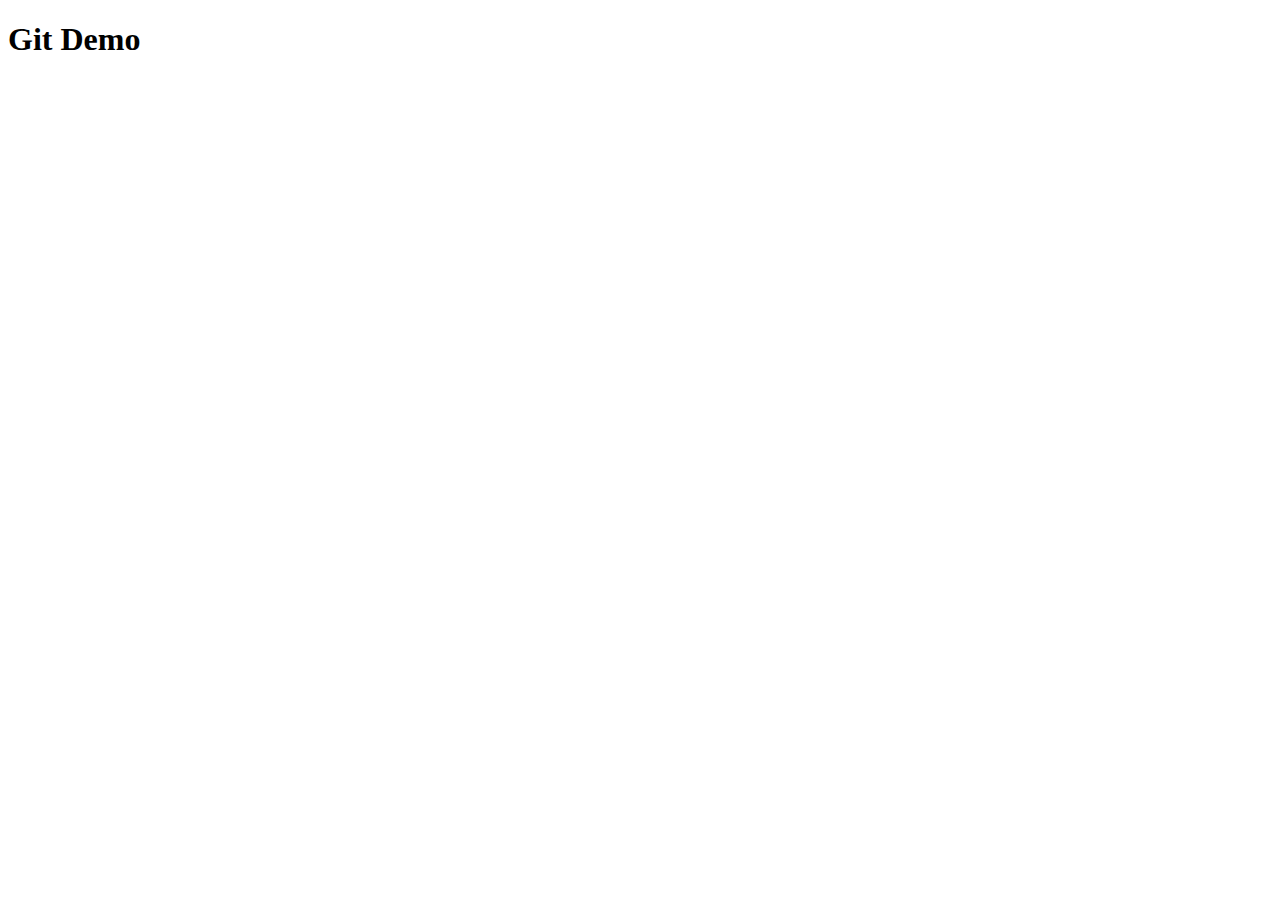
==== index.html @ a0654dc9 "Add index.html" ====
<!DOCTYPE html>
<html lang="en">
  <head>
    <meta charset="UTF-8" />
    <meta http-equiv="X-UA-Compatible" content="IE=edge" />
    <meta name="viewport" content="width=device-width, initial-scale=1.0" />
    <title>Document</title>
  </head>
  <body>
    <h1>Git Demo</h1>
  </body>
</html>
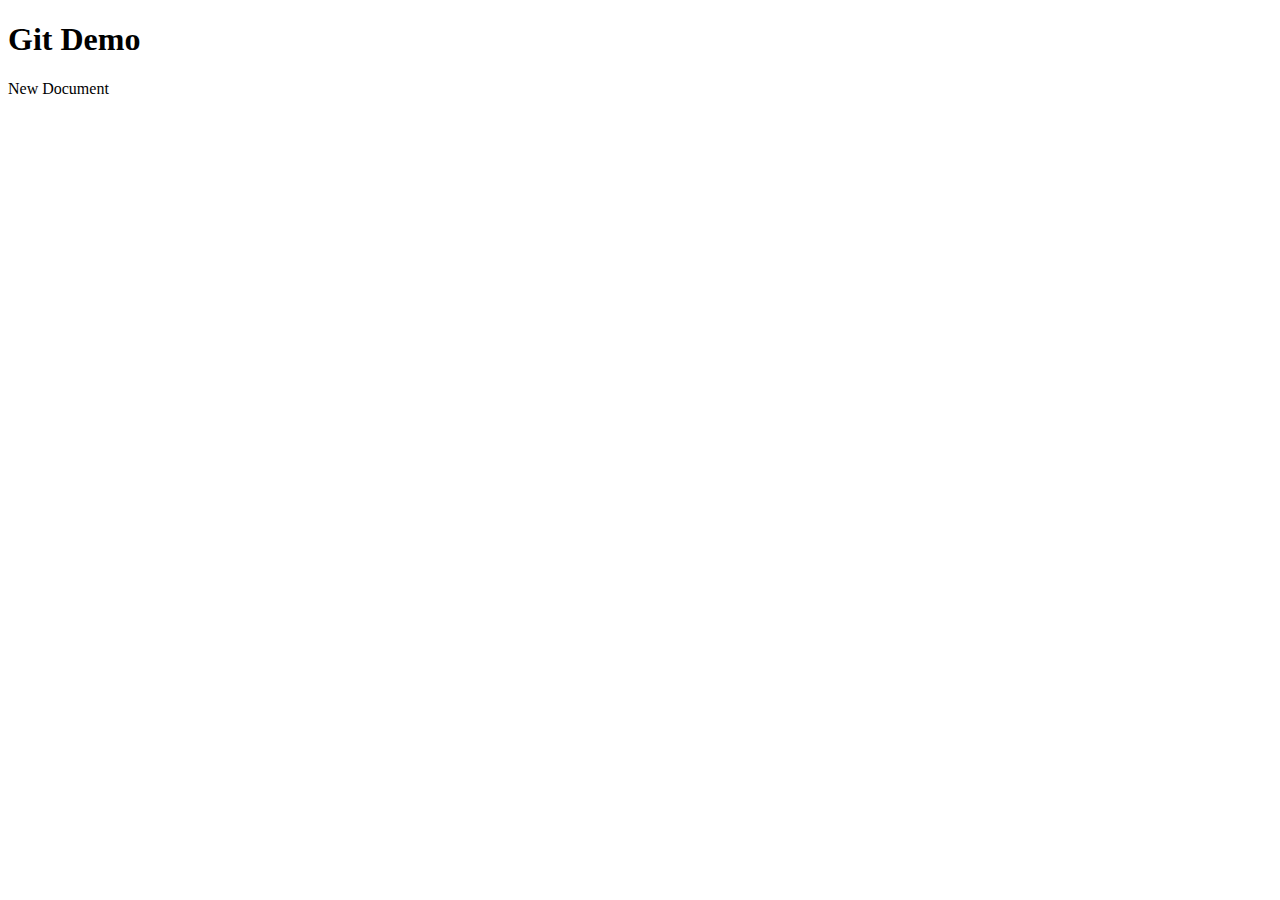
==== commit 803b0f1c: "Update index.html" ====
--- a/index.html
+++ b/index.html
@@ -8,5 +8,6 @@
   </head>
   <body>
     <h1>Git Demo</h1>
+    <div>New Document</div>
   </body>
 </html>
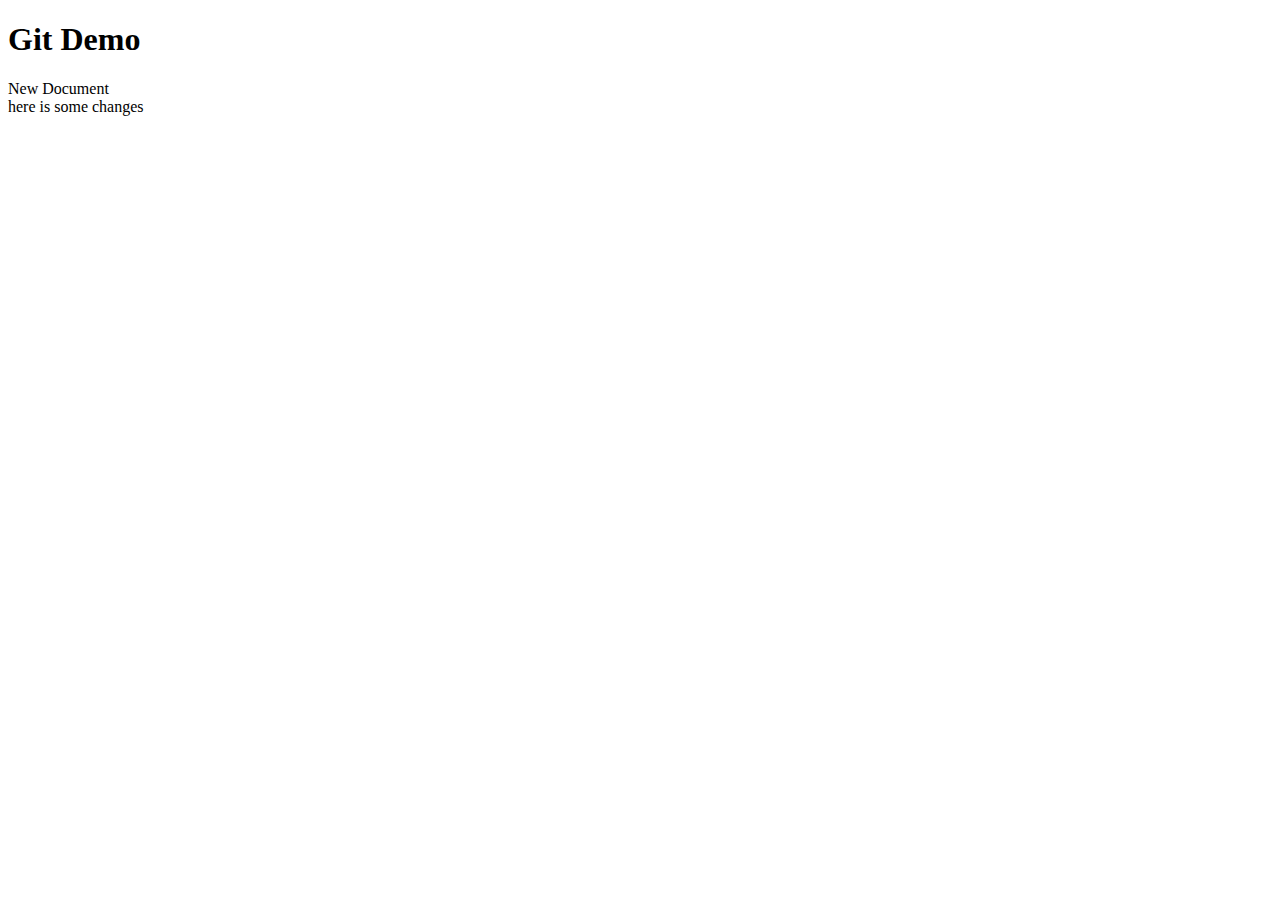
==== commit ec7ffadd: "Update index.html" ====
--- a/index.html
+++ b/index.html
@@ -9,5 +9,6 @@
   <body>
     <h1>Git Demo</h1>
     <div>New Document</div>
+    <div>here is some changes</div>
   </body>
 </html>
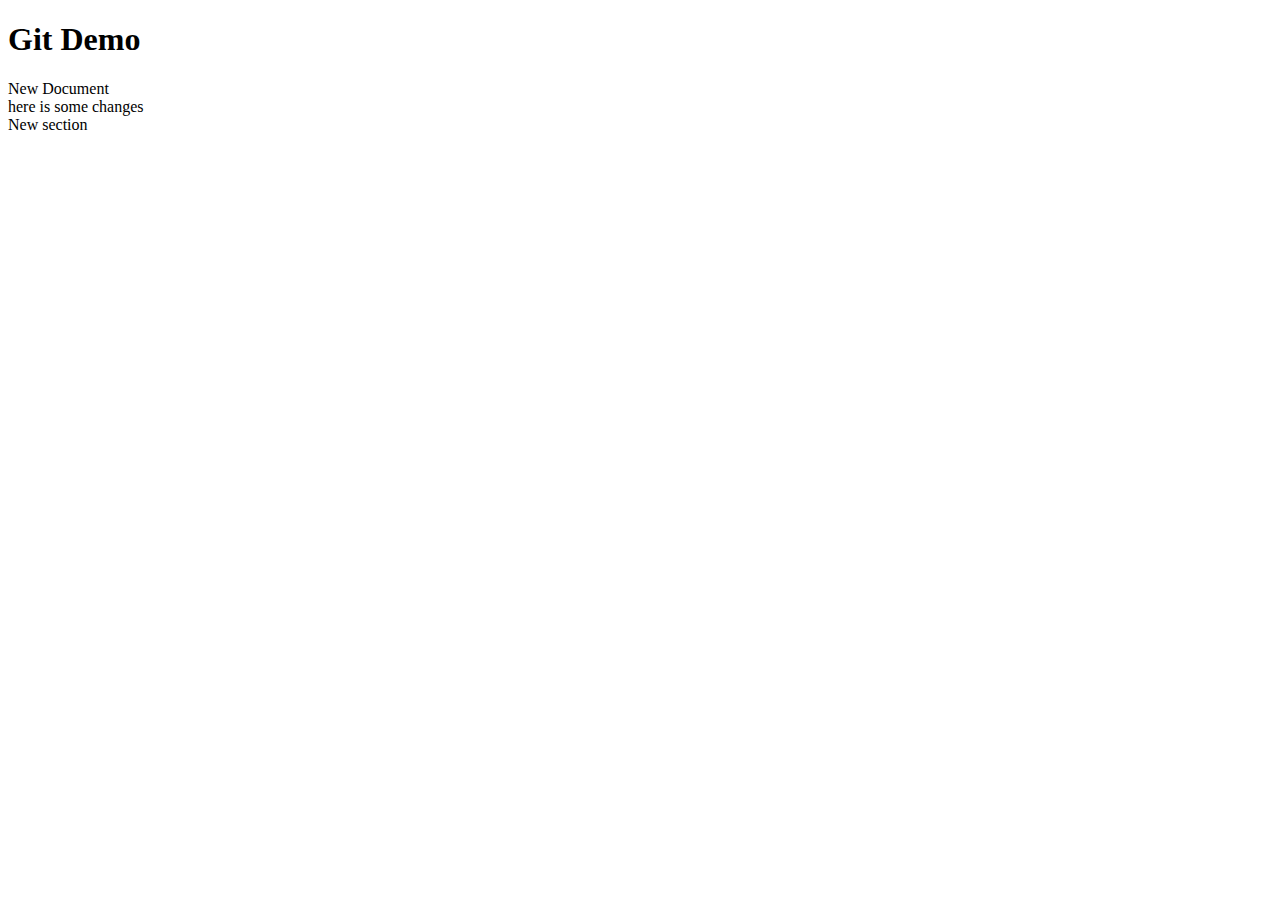
==== commit c62c78b6: "New Modifications" ====
--- a/index.html
+++ b/index.html
@@ -10,5 +10,6 @@
     <h1>Git Demo</h1>
     <div>New Document</div>
     <div>here is some changes</div>
+    <section>New section</section>
   </body>
 </html>
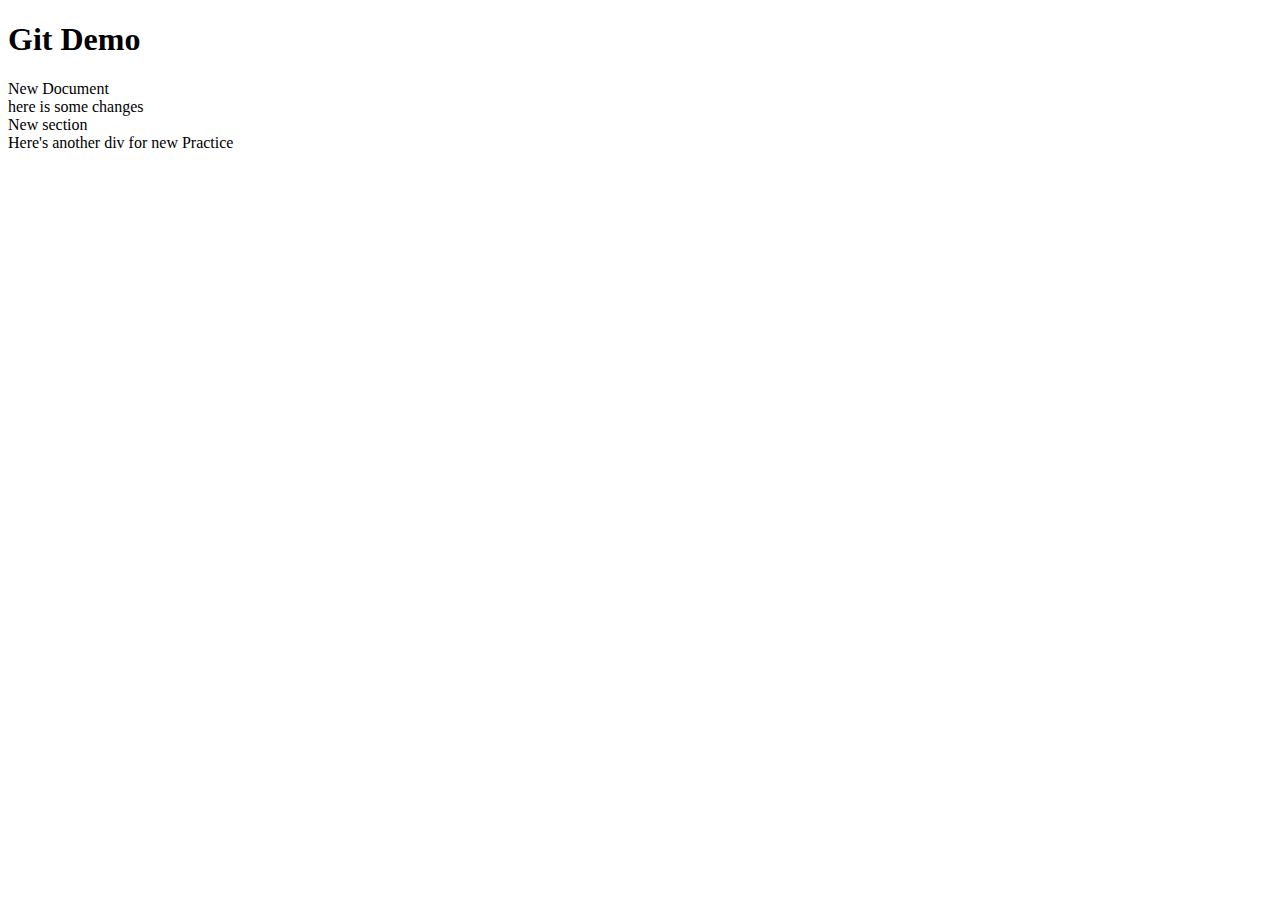
==== commit 0a5903e2: "adding another div" ====
--- a/index.html
+++ b/index.html
@@ -11,5 +11,6 @@
     <div>New Document</div>
     <div>here is some changes</div>
     <section>New section</section>
+    <div>Here's another div for new Practice</div>
   </body>
 </html>
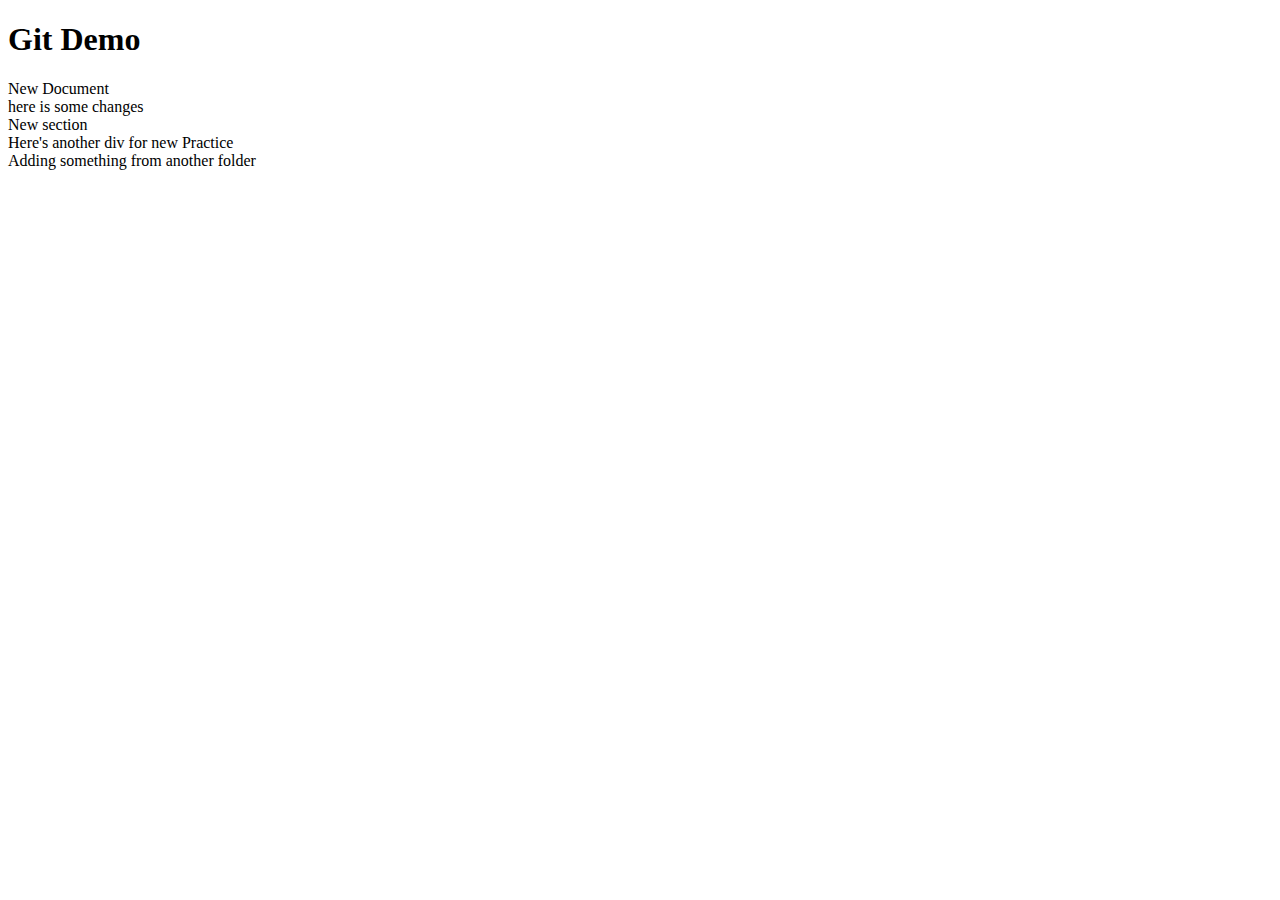
==== commit e809c34b: "Making some changes form another folder" ====
--- a/index.html
+++ b/index.html
@@ -12,5 +12,6 @@
     <div>here is some changes</div>
     <section>New section</section>
     <div>Here's another div for new Practice</div>
+    <div>Adding something from another folder</div>
   </body>
 </html>
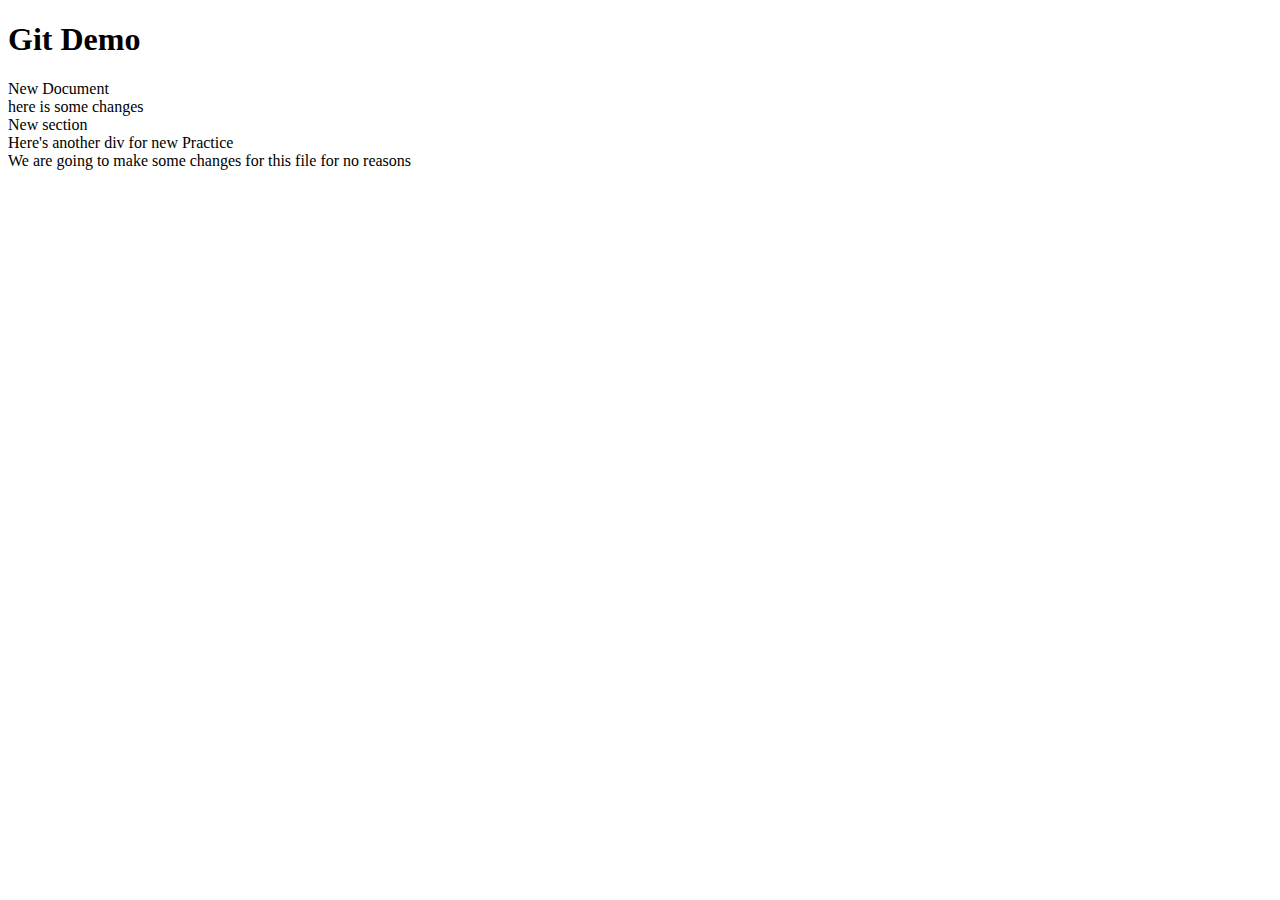
==== commit 2409a9b7: "So what I have no idea what to say" ====
--- a/index.html
+++ b/index.html
@@ -12,6 +12,6 @@
     <div>here is some changes</div>
     <section>New section</section>
     <div>Here's another div for new Practice</div>
-    <div>Adding something from another folder</div>
+    <div>We are going to make some changes for this file for no reasons</div>
   </body>
 </html>
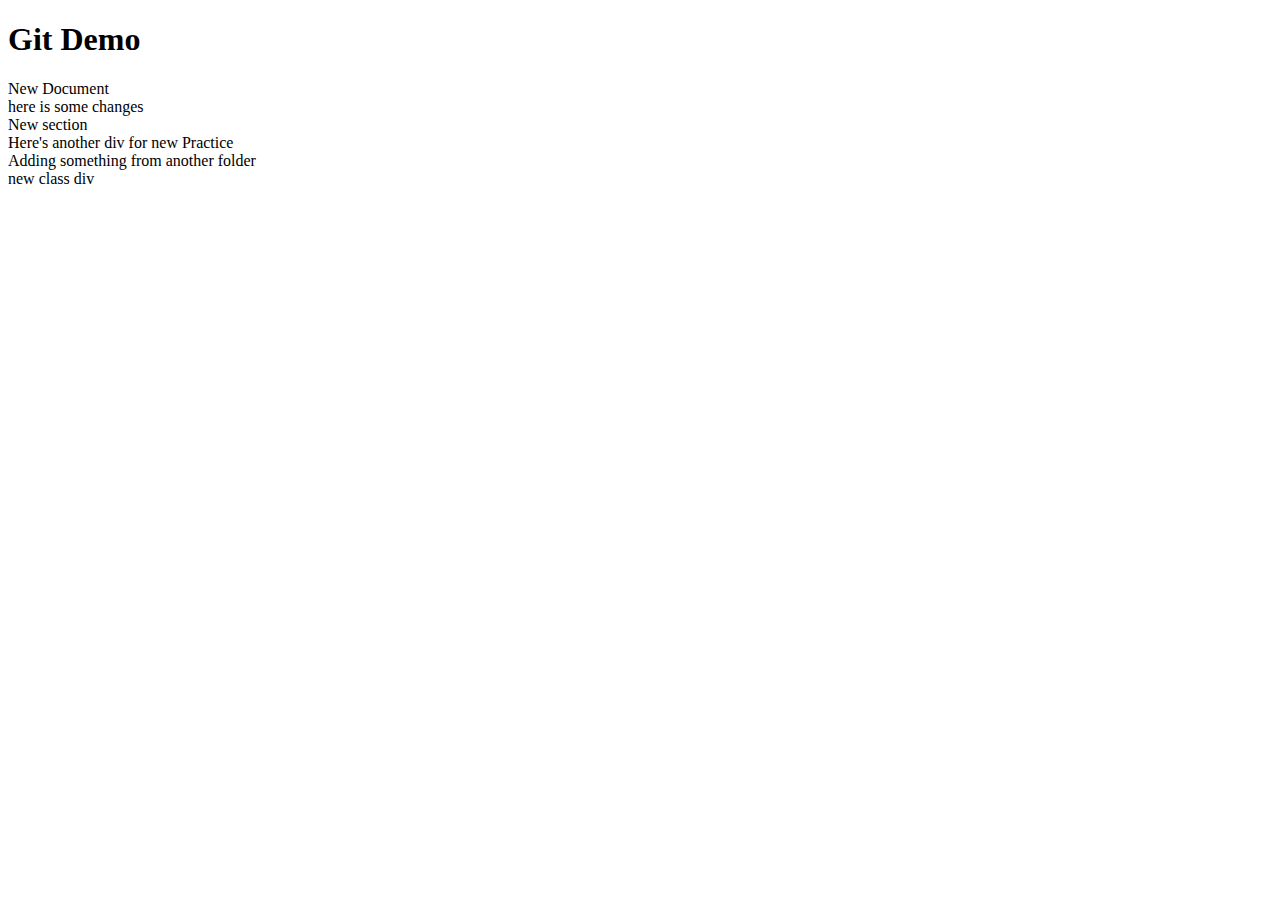
==== commit 7c32b940: "adding div with class new" ====
--- a/index.html
+++ b/index.html
@@ -12,6 +12,7 @@
     <div>here is some changes</div>
     <section>New section</section>
     <div>Here's another div for new Practice</div>
-    <div>We are going to make some changes for this file for no reasons</div>
+    <div>Adding something from another folder</div>
+    <div class="new">new class div</div>
   </body>
 </html>
